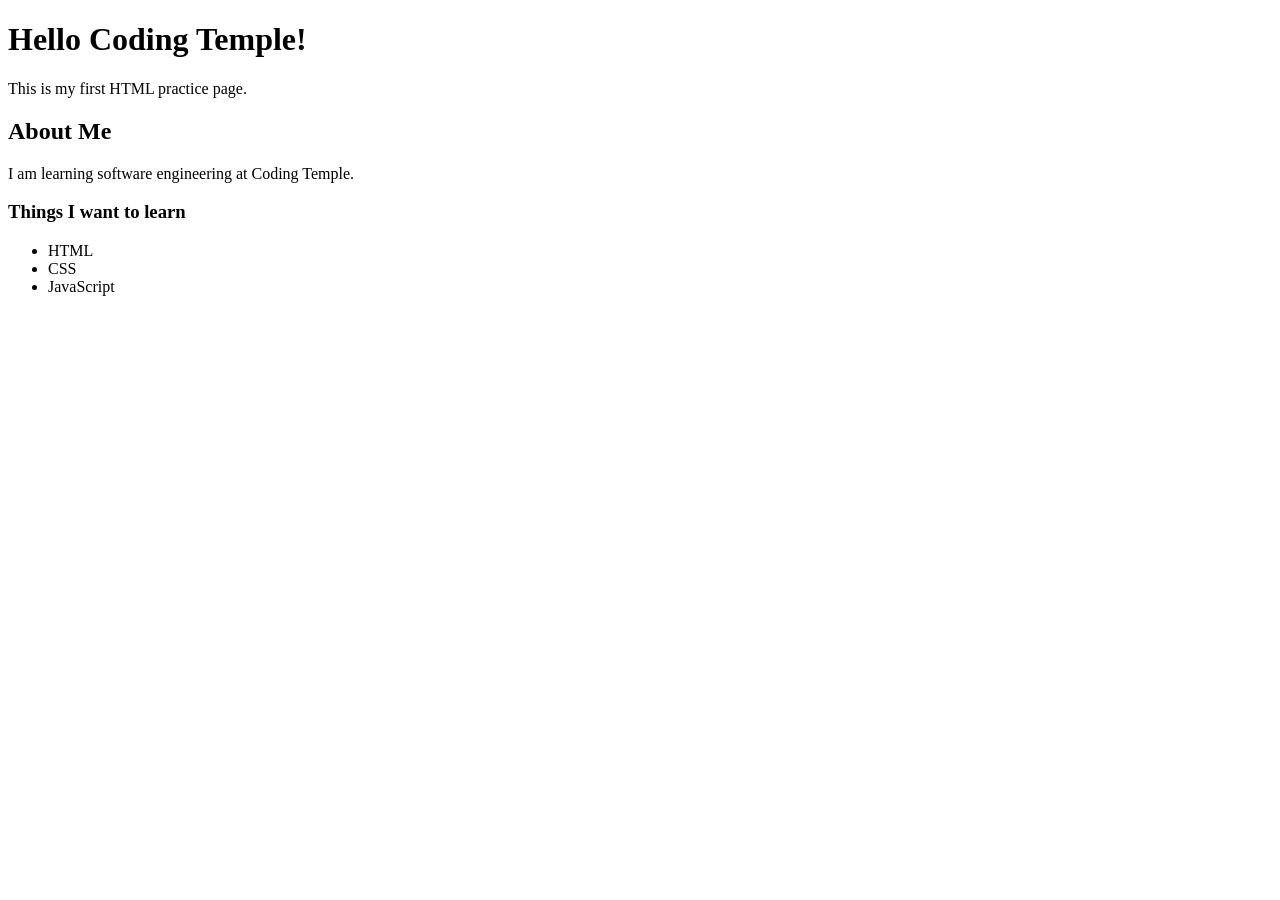
==== index.html @ 503c418c "first html practice" ====
<!DOCTYPE html>
<html lang="en">
<head>
    <meta charset="UTF-8">
    <meta name="viewport" content="width=device-width, initial-scale=1.0">
    <title>My Coding Temple Practice</title>
</head>
<body>

    <h1>Hello Coding Temple!</h1>
    <p>This is my first HTML practice page.</p>

</body>
</html>
<h2>About Me</h2>
<p>I am learning software engineering at Coding Temple.</p>

<h3>Things I want to learn</h3>
<ul>
    <li>HTML</li>
    <li>CSS</li>
    <li>JavaScript</li>
</ul>
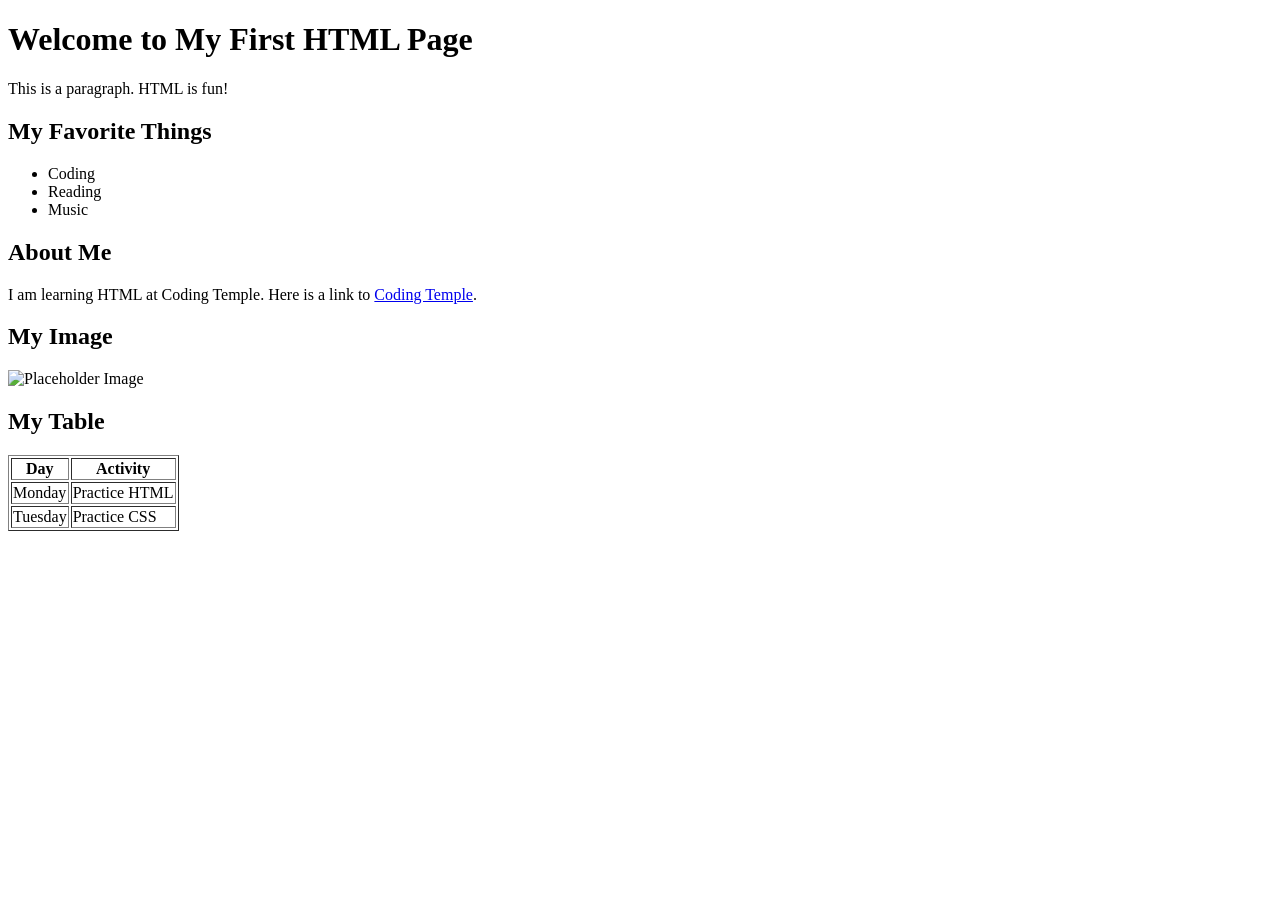
==== commit 230fe9fa: "Add new HTML practice project" ====
--- a/index.html
+++ b/index.html
@@ -3,21 +3,39 @@
 <head>
     <meta charset="UTF-8">
     <meta name="viewport" content="width=device-width, initial-scale=1.0">
-    <title>My Coding Temple Practice</title>
+    <title>My First HTML Practice</title>
 </head>
 <body>
+    <h1>Welcome to My First HTML Page</h1>
+    <p>This is a paragraph. HTML is fun!</p>
 
-    <h1>Hello Coding Temple!</h1>
-    <p>This is my first HTML practice page.</p>
+    <h2>My Favorite Things</h2>
+    <ul>
+        <li>Coding</li>
+        <li>Reading</li>
+        <li>Music</li>
+    </ul>
 
+    <h2>About Me</h2>
+    <p>I am learning HTML at Coding Temple. Here is a link to <a href="https://www.codingtemple.com" target="_blank">Coding Temple</a>.</p>
+
+    <h2>My Image</h2>
+    <img src="https://via.placeholder.com/150" alt="Placeholder Image">
+
+    <h2>My Table</h2>
+    <table border="1">
+        <tr>
+            <th>Day</th>
+            <th>Activity</th>
+        </tr>
+        <tr>
+            <td>Monday</td>
+            <td>Practice HTML</td>
+        </tr>
+        <tr>
+            <td>Tuesday</td>
+            <td>Practice CSS</td>
+        </tr>
+    </table>
 </body>
-</html>
-<h2>About Me</h2>
-<p>I am learning software engineering at Coding Temple.</p>
-
-<h3>Things I want to learn</h3>
-<ul>
-    <li>HTML</li>
-    <li>CSS</li>
-    <li>JavaScript</li>
-</ul>+</html>
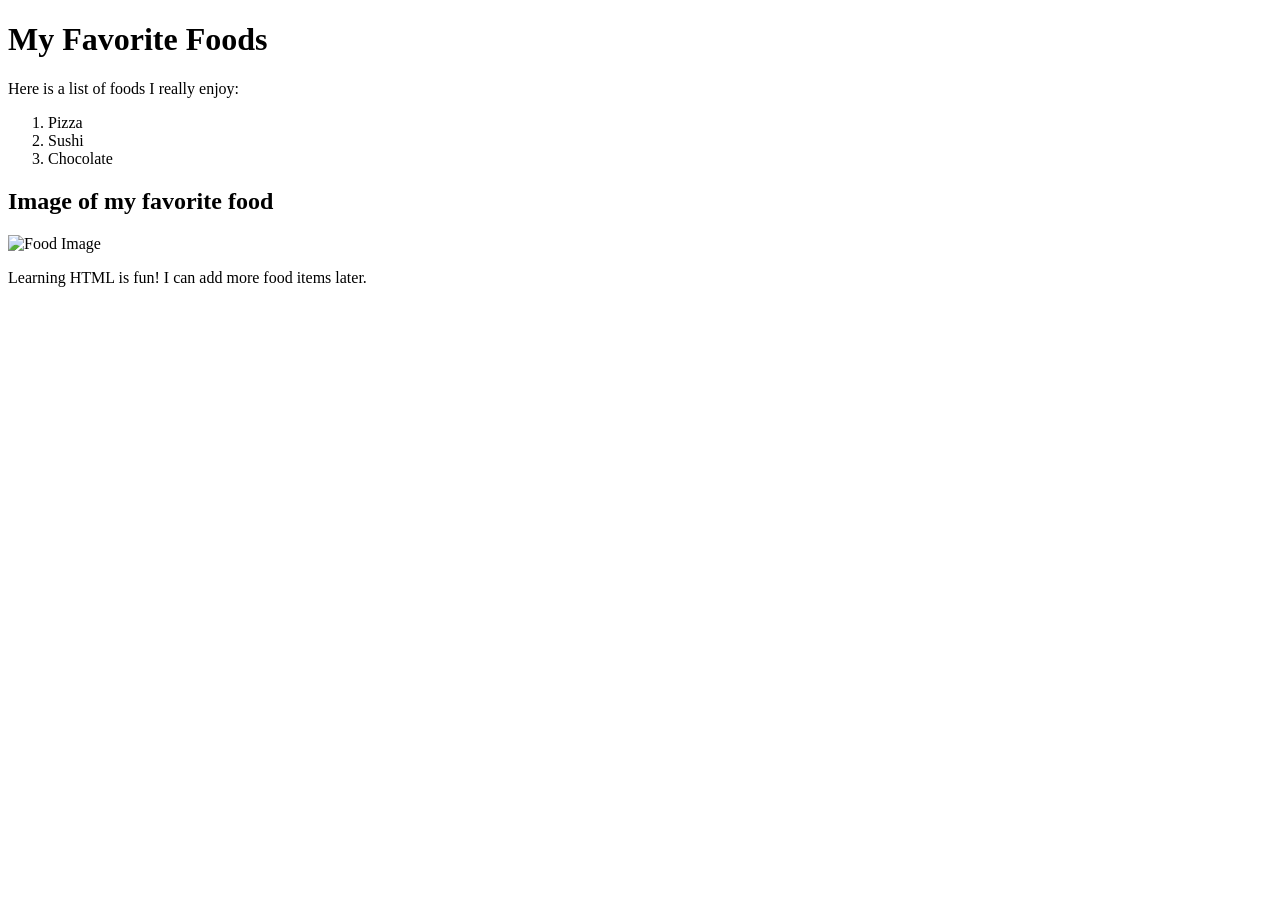
==== commit 65d32dc3: "Add new HTML practice project" ====
--- a/index.html
+++ b/index.html
@@ -3,39 +3,21 @@
 <head>
     <meta charset="UTF-8">
     <meta name="viewport" content="width=device-width, initial-scale=1.0">
-    <title>My First HTML Practice</title>
+    <title>My Favorite Foods</title>
 </head>
 <body>
-    <h1>Welcome to My First HTML Page</h1>
-    <p>This is a paragraph. HTML is fun!</p>
+    <h1>My Favorite Foods</h1>
+    <p>Here is a list of foods I really enjoy:</p>
 
-    <h2>My Favorite Things</h2>
-    <ul>
-        <li>Coding</li>
-        <li>Reading</li>
-        <li>Music</li>
-    </ul>
+    <ol>
+        <li>Pizza</li>
+        <li>Sushi</li>
+        <li>Chocolate</li>
+    </ol>
 
-    <h2>About Me</h2>
-    <p>I am learning HTML at Coding Temple. Here is a link to <a href="https://www.codingtemple.com" target="_blank">Coding Temple</a>.</p>
+    <h2>Image of my favorite food</h2>
+    <img src="https://via.placeholder.com/150" alt="Food Image">
 
-    <h2>My Image</h2>
-    <img src="https://via.placeholder.com/150" alt="Placeholder Image">
-
-    <h2>My Table</h2>
-    <table border="1">
-        <tr>
-            <th>Day</th>
-            <th>Activity</th>
-        </tr>
-        <tr>
-            <td>Monday</td>
-            <td>Practice HTML</td>
-        </tr>
-        <tr>
-            <td>Tuesday</td>
-            <td>Practice CSS</td>
-        </tr>
-    </table>
+    <p>Learning HTML is fun! I can add more food items later.</p>
 </body>
 </html>
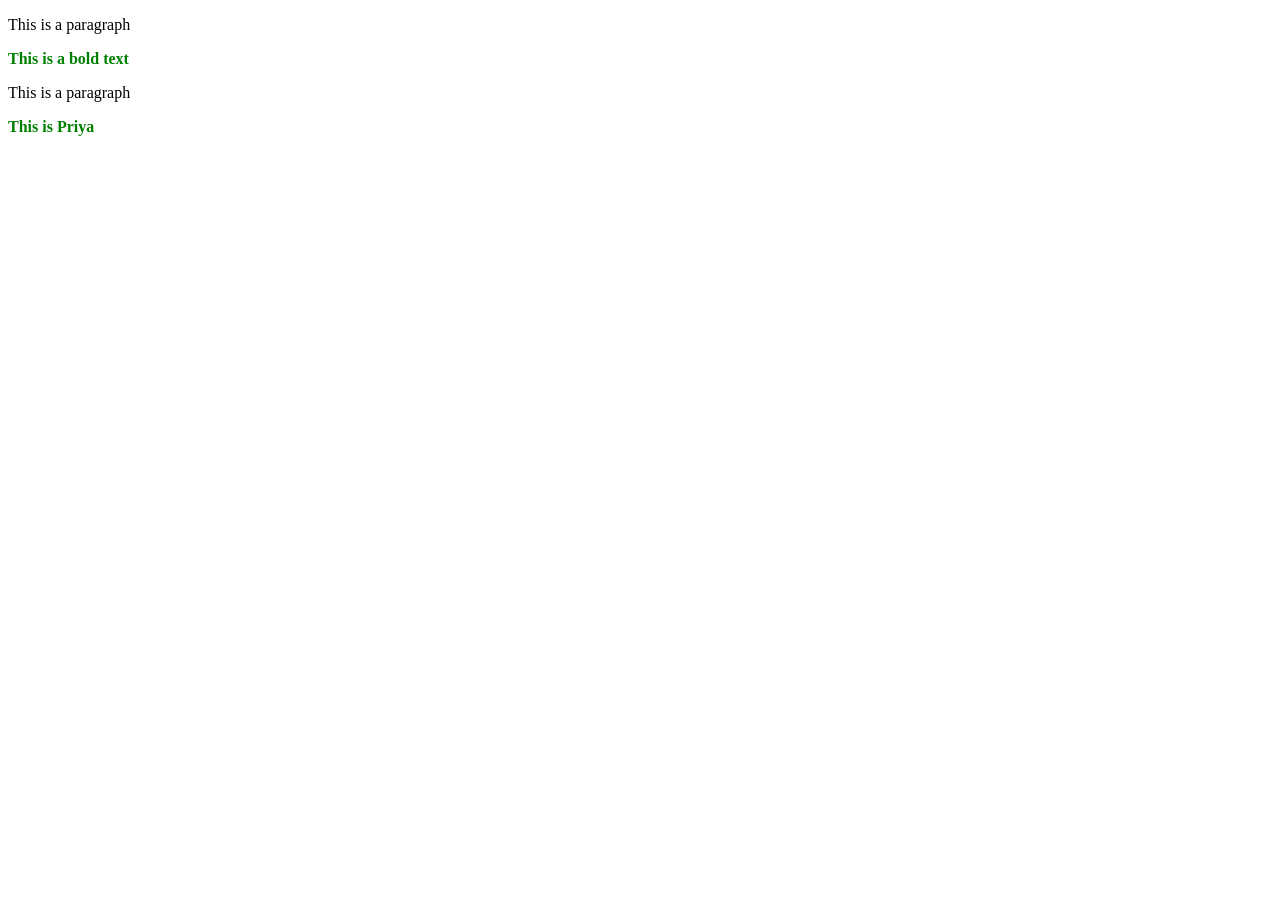
==== commit 03bdd8fc: "Add new HTML practice project" ====
--- a/index.html
+++ b/index.html
@@ -1,23 +1,19 @@
 <!DOCTYPE html>
 <html lang="en">
 <head>
-    <meta charset="UTF-8">
-    <meta name="viewport" content="width=device-width, initial-scale=1.0">
-    <title>My Favorite Foods</title>
+<meta charset="UTF-8">
+<meta name="viewport" content="width=device-width, initial-scale=1.0">
+<title>Document</title>
+
+<link rel="stylesheet" href="styles.css">
+
 </head>
+
 <body>
-    <h1>My Favorite Foods</h1>
-    <p>Here is a list of foods I really enjoy:</p>
 
-    <ol>
-        <li>Pizza</li>
-        <li>Sushi</li>
-        <li>Chocolate</li>
-    </ol>
-
-    <h2>Image of my favorite food</h2>
-    <img src="https://via.placeholder.com/150" alt="Food Image">
-
-    <p>Learning HTML is fun! I can add more food items later.</p>
+<p>This is a paragraph</p>
+<b>This is a bold text</b>
+<p>This is a paragraph</p>
+<b>This is Priya</b>
 </body>
 </html>
--- a/styles.css
+++ b/styles.css
@@ -0,0 +1,3 @@
+b{
+    color:green;
+}}
